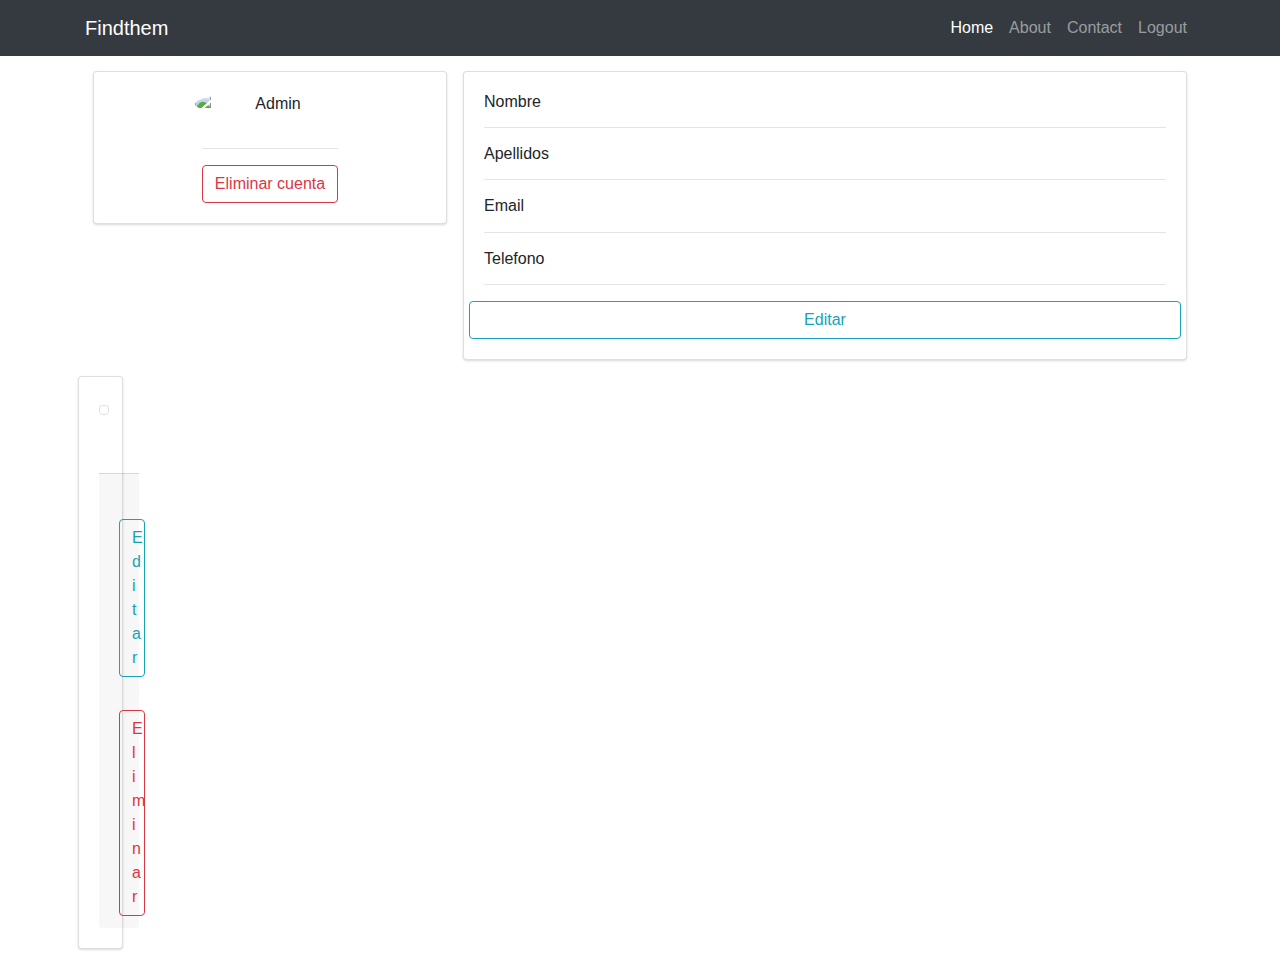
==== findthem/src/main/resources/templates/account.html @ 245b9ce0 "Primer Commit" ====
<!DOCTYPE html>
<html>
<head>
    <meta charset="ISO-8859-1">
    <title>Account</title>

    <link href="../static/css/account.css" rel="stylesheet" media="all" th:href="@{/css/account.css}">
    <link rel="stylesheet" href="../static/css/bootstrap.min.css" th:href="@{/css/bootstrap.min.css}">

    <link rel="stylesheet" href="../static/css/shop-homepage.css" th:href="@{/css/shop-homepage.css}">

     <link rel="stylesheet" href="https://cdn.jsdelivr.net/npm/bootstrap@4.5.3/dist/css/bootstrap.min.css" 
     integrity="sha384-TX8t27EcRE3e/ihU7zmQxVncDAy5uIKz4rEkgIXeMed4M0jlfIDPvg6uqKI2xXr2" crossorigin="anonymous">
    
</head>
<body>
    <div class="container">
        <div class="main-body">
            <!-- Nav -->
            <nav class="navbar navbar-expand-lg navbar-dark bg-dark fixed-top">
                <div class="container">
                    <a class="navbar-brand" th:href="@{/}">Findthem</a>
                    <button class="navbar-toggler" type="button" data-toggle="collapse" data-target="#navbarResponsive" aria-controls="navbarResponsive" aria-expanded="false" aria-label="Toggle navigation">
                    <span class="navbar-toggler-icon"></span>
                    </button>
                    <div class="collapse navbar-collapse" id="navbarResponsive">
                        <ul class="navbar-nav ml-auto">
                            <li class="nav-item active">
                            <a class="nav-link" th:href="@{/}">Home
                                <span class="sr-only">(current)</span>
                            </a>
                            </li>
                            <li class="nav-item">
                            <a class="nav-link" href="#">About</a>
                            </li>
                            <li class="nav-item">
                            <a class="nav-link" href="#">Contact</a>
                            </li>
                            <li class="nav-item">
                            <a th:href="@{/login?logout}" class="nav-link">Logout</a>
                            </li>
                        </ul>
                    </div>
                </div>
            </nav>

            <!-- Body -->
            <div class="row gutters-sm">
                <div class="col-md-4 mb-3">
                    <div class="card">
                        <div class="card-body">
                            <div class="d-flex flex-column align-items-center text-center">
                            <img th:src="@{img/phoenix.jpg}" alt="Admin" class="rounded-circle" width="150">
                            <div class="mt-3">
                                <h4 th:text="${user.username}"></h4>
                                <hr>
                                <a class="btn btn-outline-danger" id="btn-ventana">Eliminar cuenta</a>
                            </div>
                            </div>
                        </div>
                    </div>
                </div>
                <div class="col-md-8">
                    <div class="card mb-3">
                        <div class="card-body">
                            <div class="row">
                                <div class="col-sm-3">
                                    <h6 class="mb-0">Nombre</h6>
                                </div>
                                <div class="col-sm-9 text-secondary">
                                    <a th:text="${user.name}" ></a>
                                </div>
                            </div>
                            <hr>
                            <div class="row">
                                <div class="col-sm-3">
                                    <h6 class="mb-0">Apellidos</h6>
                                </div>
                                <div class="col-sm-9 text-secondary">
                                    <a th:text="${user.surname}" ></a>
                                </div>
                            </div>
                            <hr>
                            <div class="row">
                                <div class="col-sm-3">
                                    <h6 class="mb-0">Email</h6>
                                </div>
                                <div class="col-sm-9 text-secondary">
                                    <a th:text="${user.email}" ></a>
                                </div>
                            </div>
                            <hr>
                            <div class="row">
                                <div class="col-sm-3">
                                    <h6 class="mb-0">Telefono</h6>
                                </div>
                                <div class="col-sm-9 text-secondary">
                                    <a th:text="${user.phone}" ></a>
                                </div>
                            </div>
                            <hr>
                            <div class="row">
                                <a class="btn btn-outline-info btn-block" href="#">Editar</a>
                            </div>
                        </div>
                    </div>
                </div>
                <div class="row gutters-sm">
                    <div class="col-sm-4 mb-3" th:each="post : ${posts}">
                        <div class="card h-100">
                            <div class="card-body">
                                <a href="#"><img class="card-img-top img-thumbnail" th:src="${post.image}" alt=""></a>
                                <div class="card-body">
                                    <h4 class="card-title">
                                    <a th:href="@{/listAllReplyPost(id=${post.post_id})}" th:text="${post.title}"></a>
                                    </h4>
                                    <p class="card-text" th:text="${post.text}"></p>
                                </div>
                                <div class="card-footer">
                                    <small class="text-muted" th:text="${post.user_id.username}"></small>
                                    <small class="text-muted" th:text="${post.date}"></small>
                                    <hr>
                                    <a class="btn btn-outline-info btn-block" th:href="@{/editpost(id=${post.post_id})}">Editar</a>
                                    <hr>
                                    <a class="btn btn-outline-danger btn-block" data-toggle="modal" th:onclick="|confirmDelete('/deletepost?id=${post.post_id}')|">Eliminar</a>
                                </div>
                            </div>
                        </div>
                    </div>
                </div>
            </div>
        </div>
    </div>

    <!-- Modal -->
		<div class="modal align-self-center" tabindex="-1" id="ventana-modal">
		  <div class="modal-dialog">
		    <div class="modal-content">
		      <div class="modal-header">
                <h5 class="modal-title text-danger text-justify">¿Estás seguro de eliminar el post?</h5>
                <button type="button" class="close" data-dismiss="modal" aria-label="Close">
                    <span aria-hidden="true">&times;</span>
                </button>
		      </div>
		      <div class="modal-body text-justify">
		        <p>Si eliminas los cambios serán irreversibles y no pdrás recuperar el post.</p>
		      </div>
		      <div class="modal-footer text-center col">
		        <button type="button" class="btn btn-outline-secondary" data-dismiss="modal">Close</button>
		        <button type="button" class="btn btn-outline-danger" id="userIdHiddenInput" onclick="deletePost()">Eliminar</button>
		      </div>
		    </div>
		  </div>
		</div>
    
        <script src="https://code.jquery.com/jquery-3.5.1.slim.min.js" integrity="sha384-DfXdz2htPH0lsSSs5nCTpuj/zy4C+OGpamoFVy38MVBnE+IbbVYUew+OrCXaRkfj" crossorigin="anonymous"></script>
    	<script src="https://cdn.jsdelivr.net/npm/bootstrap@4.5.3/dist/js/bootstrap.bundle.min.js" integrity="sha384-ho+j7jyWK8fNQe+A12Hb8AhRq26LrZ/JpcUGGOn+Y7RsweNrtN/tE3MoK7ZeZDyx" crossorigin="anonymous"></script>
</body>

    <script>

        function confirmDelete(ruta){
            console.log("Ruta del post: " + ruta)
            
            $('#ventana-modal').modal();
            $("#userIdHiddenInput").val(ruta);
        }
        
        function deletePost(){
            var ruta = $("#userIdHiddenInput").val();
            console.log("Ruta del post 2: " + ruta)
            window.location = ruta;
        }


    </script>
    
</html>
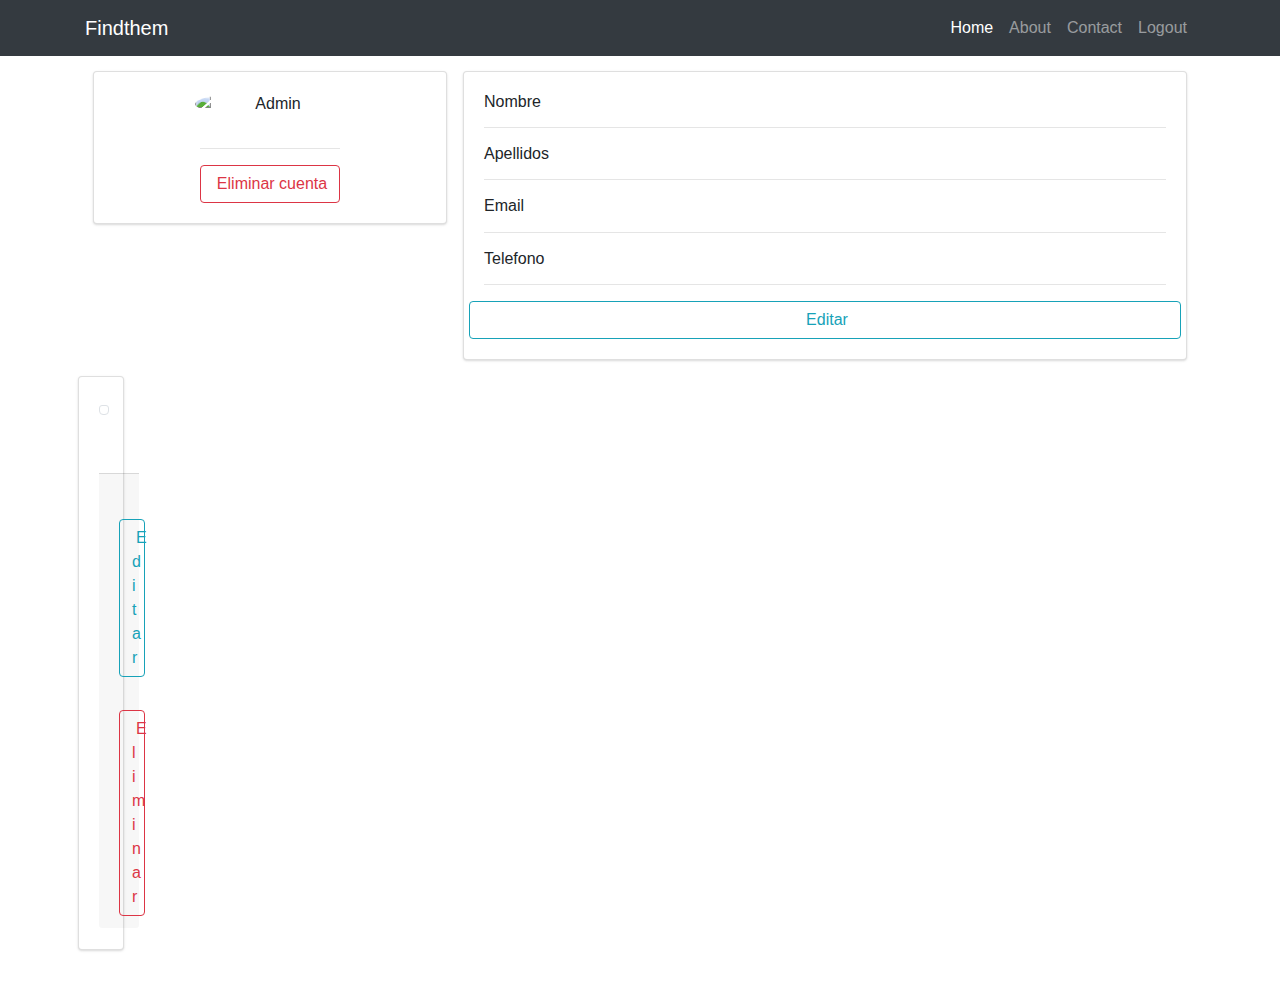
==== commit 8a932308: "Like, report y formularios bootstap implementados" ====
--- a/findthem/src/main/resources/templates/account.html
+++ b/findthem/src/main/resources/templates/account.html
@@ -1,7 +1,7 @@
 <!DOCTYPE html>
 <html>
 <head>
-    <meta charset="ISO-8859-1">
+    <meta charset="utf-8">
     <title>Account</title>
 
     <link href="../static/css/account.css" rel="stylesheet" media="all" th:href="@{/css/account.css}">
@@ -9,8 +9,12 @@
 
     <link rel="stylesheet" href="../static/css/shop-homepage.css" th:href="@{/css/shop-homepage.css}">
 
-     <link rel="stylesheet" href="https://cdn.jsdelivr.net/npm/bootstrap@4.5.3/dist/css/bootstrap.min.css" 
+    <link rel="stylesheet" href="https://cdn.jsdelivr.net/npm/bootstrap@4.5.3/dist/css/bootstrap.min.css" 
      integrity="sha384-TX8t27EcRE3e/ihU7zmQxVncDAy5uIKz4rEkgIXeMed4M0jlfIDPvg6uqKI2xXr2" crossorigin="anonymous">
+
+    <link rel="stylesheet" href="../static/fonts/css/font-awesome.min.css" th:href="@{/fonts/css/font-awesome.min.css}">
+
+    <link rel="stylesheet" type="text/css" href="../static/css/util.css" th:href="@{/css/util.css}">
     
 </head>
 <body>
@@ -37,7 +41,7 @@
                             <a class="nav-link" href="#">Contact</a>
                             </li>
                             <li class="nav-item">
-                            <a th:href="@{/login?logout}" class="nav-link">Logout</a>
+                            <a th:href="@{/login?logout}" class="nav-link"><i class="fa fa-sign-out"></i> Logout</a>
                             </li>
                         </ul>
                     </div>
@@ -50,11 +54,12 @@
                     <div class="card">
                         <div class="card-body">
                             <div class="d-flex flex-column align-items-center text-center">
-                            <img th:src="@{img/phoenix.jpg}" alt="Admin" class="rounded-circle" width="150">
+                            <img th:src="@{img/logo2.jpg}" alt="Admin" class="rounded-circle" width="150">
                             <div class="mt-3">
                                 <h4 th:text="${user.username}"></h4>
                                 <hr>
-                                <a class="btn btn-outline-danger" id="btn-ventana">Eliminar cuenta</a>
+                                <a class="btn btn-outline-danger" id="btn-ventana"
+                                th:onclick="|confirmDelete('/deleteAccount')|"><i class="fa fa-trash mr-1"></i>Eliminar cuenta</a>
                             </div>
                             </div>
                         </div>
@@ -100,7 +105,7 @@
                             </div>
                             <hr>
                             <div class="row">
-                                <a class="btn btn-outline-info btn-block" href="#">Editar</a>
+                                <a class="btn btn-outline-info btn-block" th:href="@{/editAccount}"><i class="fa fa-pencil mr-1"></i>Editar</a>
                             </div>
                         </div>
                     </div>
@@ -116,13 +121,13 @@
                                     </h4>
                                     <p class="card-text" th:text="${post.text}"></p>
                                 </div>
-                                <div class="card-footer">
+                                <div class="card-footer m-b-1">
                                     <small class="text-muted" th:text="${post.user_id.username}"></small>
                                     <small class="text-muted" th:text="${post.date}"></small>
                                     <hr>
-                                    <a class="btn btn-outline-info btn-block" th:href="@{/editpost(id=${post.post_id})}">Editar</a>
+                                    <a class="btn btn-outline-info btn-block" th:href="@{/formpost(id=${post.post_id})}"><i class="fa fa-pencil mr-1"></i>Editar</a>
                                     <hr>
-                                    <a class="btn btn-outline-danger btn-block" data-toggle="modal" th:onclick="|confirmDelete('/deletepost?id=${post.post_id}')|">Eliminar</a>
+                                    <a class="btn btn-outline-danger btn-block" data-toggle="modal" th:onclick="|confirmDelete('/deletepost?id=${post.post_id}')|"><i class="fa fa-trash mr-1"></i>Eliminar</a>
                                 </div>
                             </div>
                         </div>
@@ -147,7 +152,7 @@
 		      </div>
 		      <div class="modal-footer text-center col">
 		        <button type="button" class="btn btn-outline-secondary" data-dismiss="modal">Close</button>
-		        <button type="button" class="btn btn-outline-danger" id="userIdHiddenInput" onclick="deletePost()">Eliminar</button>
+		        <button type="button" class="btn btn-outline-danger" id="userIdHiddenInput" onclick="deletePost()"><i class="fa fa-trash-o mr-1"></i>Eliminar</button>
 		      </div>
 		    </div>
 		  </div>
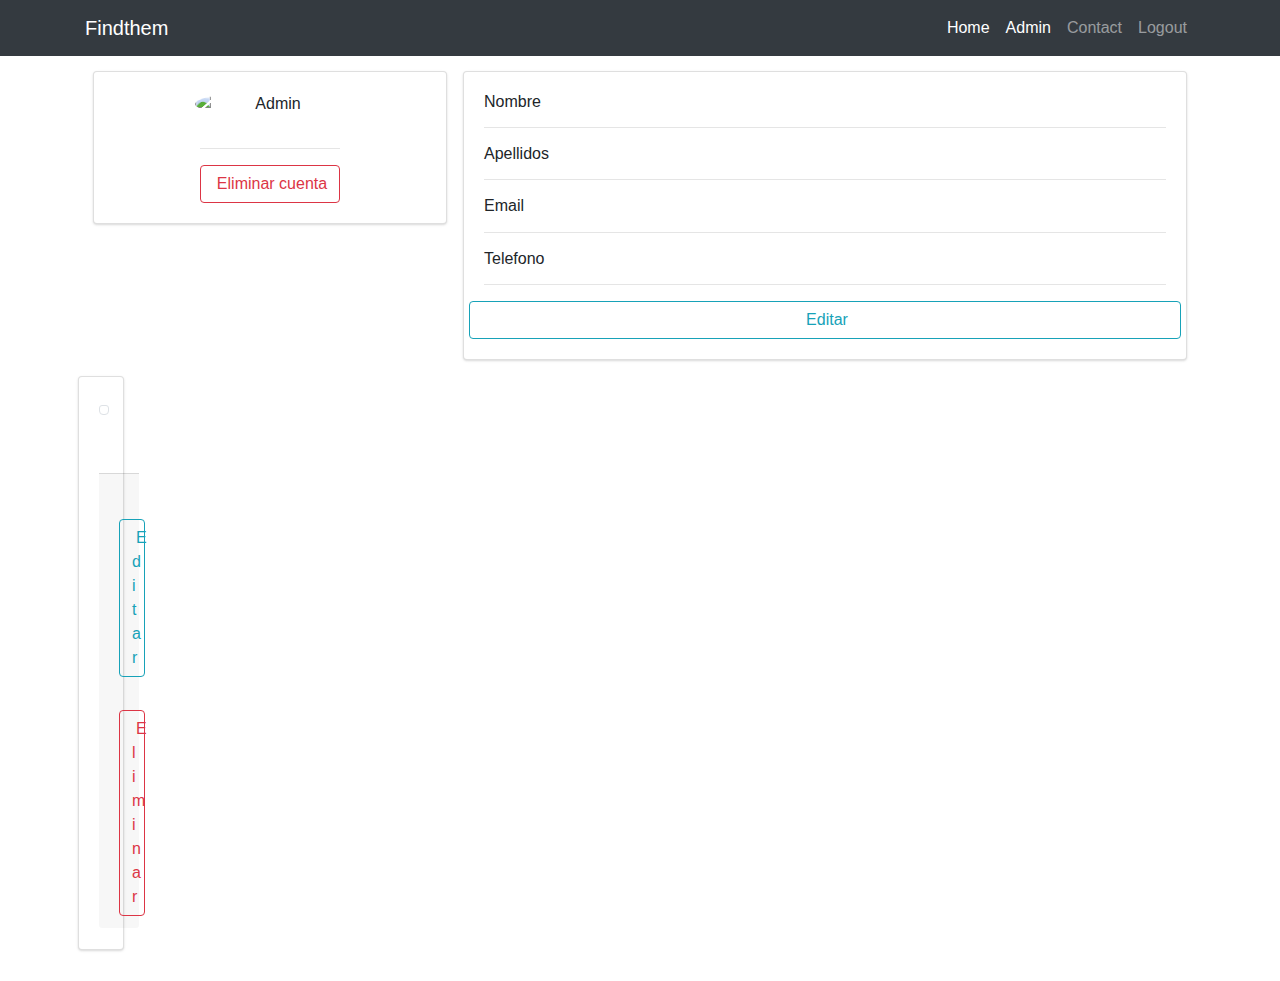
==== commit 70e76051: "Funcionalidades de admin implementadas" ====
--- a/findthem/src/main/resources/templates/account.html
+++ b/findthem/src/main/resources/templates/account.html
@@ -34,8 +34,10 @@
                                 <span class="sr-only">(current)</span>
                             </a>
                             </li>
-                            <li class="nav-item">
-                            <a class="nav-link" href="#">About</a>
+                            <li class="nav-item active" sec:authorize="hasRole('ROLE_ADMIN')" >
+                                <a class="nav-link" th:href="@{/users}">Admin
+                                    <span class="sr-only">(current)</span>
+                                </a>
                             </li>
                             <li class="nav-item">
                             <a class="nav-link" href="#">Contact</a>
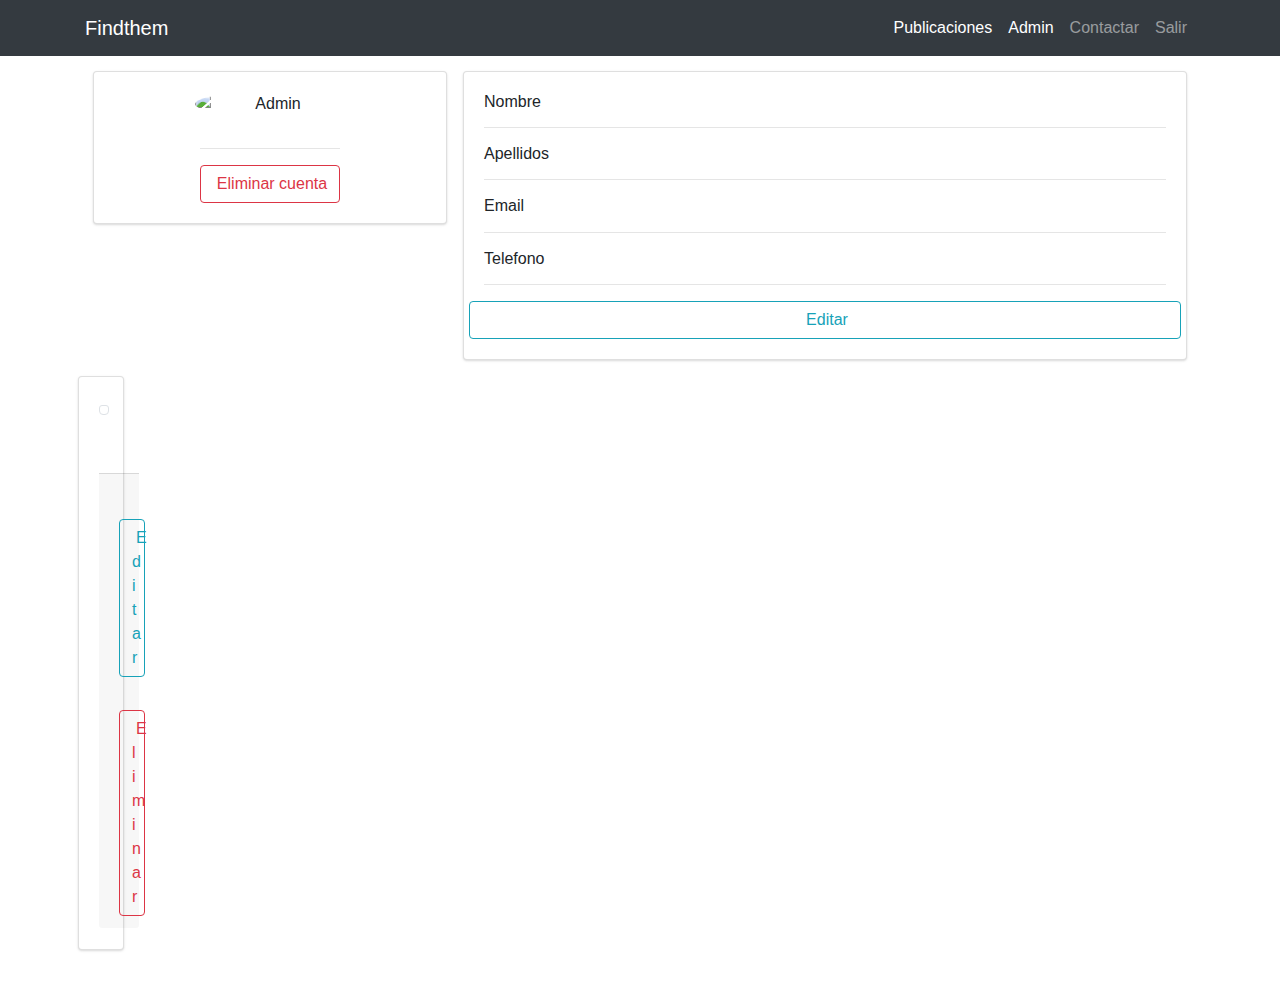
==== commit ed913d37: "Proyecto final" ====
--- a/findthem/src/main/resources/templates/account.html
+++ b/findthem/src/main/resources/templates/account.html
@@ -3,6 +3,8 @@
 <head>
     <meta charset="utf-8">
     <title>Account</title>
+
+    <link rel="icon" type="image/png" href="../static/img/icono.png" th:href="@{/img/icono.png}"/>
 
     <link href="../static/css/account.css" rel="stylesheet" media="all" th:href="@{/css/account.css}">
     <link rel="stylesheet" href="../static/css/bootstrap.min.css" th:href="@{/css/bootstrap.min.css}">
@@ -15,6 +17,12 @@
     <link rel="stylesheet" href="../static/fonts/css/font-awesome.min.css" th:href="@{/fonts/css/font-awesome.min.css}">
 
     <link rel="stylesheet" type="text/css" href="../static/css/util.css" th:href="@{/css/util.css}">
+
+      <!-- Bootstrap core CSS -->
+  <link rel="stylesheet" href="../static/css/bootstrap.min.css" th:href="@{/css/bootstrap.min.css}">
+
+  <!-- Custom styles for this template -->
+  <link rel="stylesheet" href="../static/css/shop-homepage.css" th:href="@{/css/shop-homepage.css}">
     
 </head>
 <body>
@@ -30,7 +38,7 @@
                     <div class="collapse navbar-collapse" id="navbarResponsive">
                         <ul class="navbar-nav ml-auto">
                             <li class="nav-item active">
-                            <a class="nav-link" th:href="@{/}">Home
+                            <a class="nav-link" th:href="@{/}">Publicaciones
                                 <span class="sr-only">(current)</span>
                             </a>
                             </li>
@@ -40,10 +48,10 @@
                                 </a>
                             </li>
                             <li class="nav-item">
-                            <a class="nav-link" href="#">Contact</a>
+                            <a class="nav-link" href="https://discord.gg/PW9hjqCcwE" target="_blank"><i class="fab fa-discord"></i>Contactar</a>
                             </li>
                             <li class="nav-item">
-                            <a th:href="@{/login?logout}" class="nav-link"><i class="fa fa-sign-out"></i> Logout</a>
+                            <a th:href="@{/login?logout}" class="nav-link"><i class="fa fa-sign-out"></i> Salir</a>
                             </li>
                         </ul>
                     </div>
@@ -124,7 +132,7 @@
                                     <p class="card-text" th:text="${post.text}"></p>
                                 </div>
                                 <div class="card-footer m-b-1">
-                                    <small class="text-muted" th:text="${post.user_id.username}"></small>
+                                    <small class="text-muted" th:text="${post.user.username}"></small>
                                     <small class="text-muted" th:text="${post.date}"></small>
                                     <hr>
                                     <a class="btn btn-outline-info btn-block" th:href="@{/formpost(id=${post.post_id})}"><i class="fa fa-pencil mr-1"></i>Editar</a>
